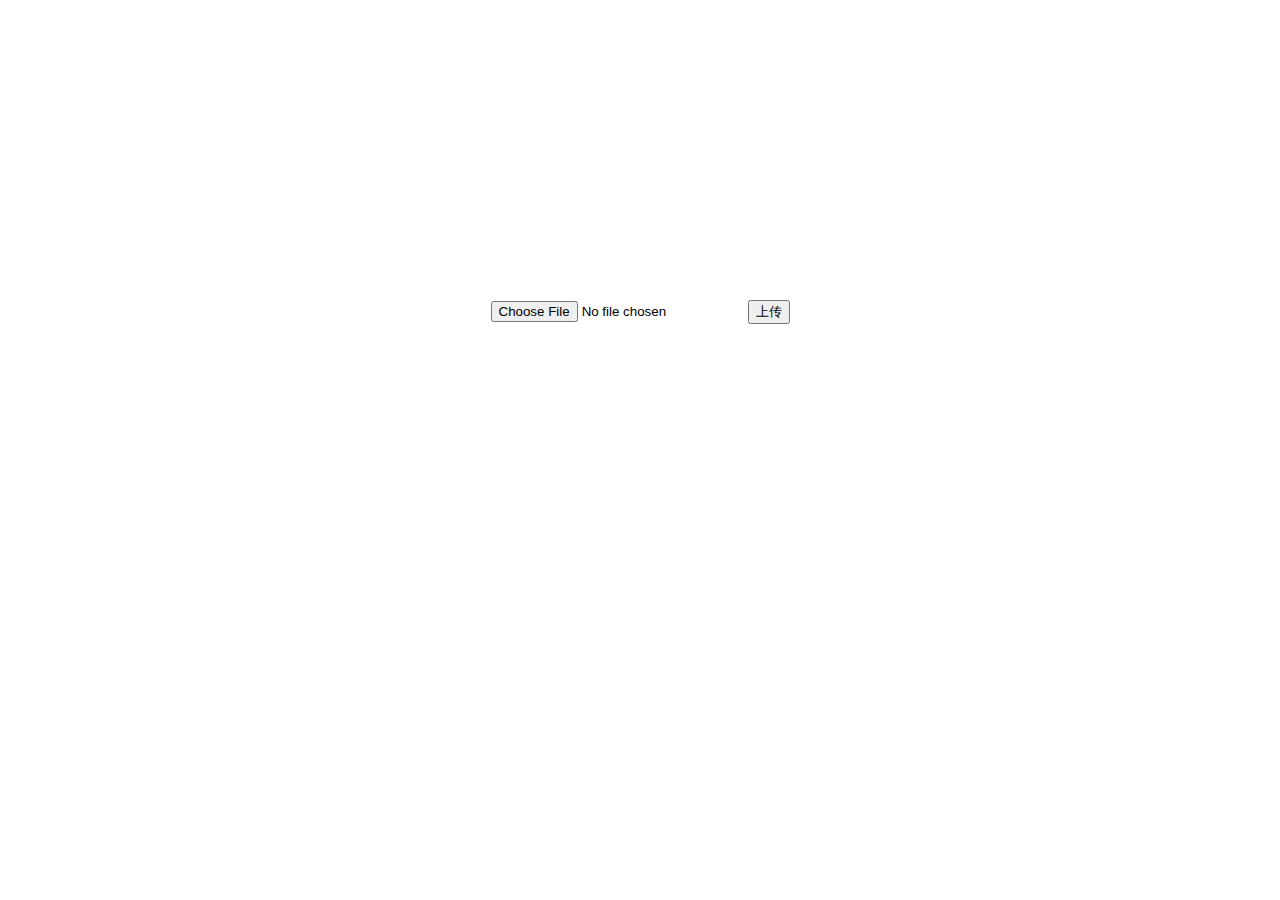
==== src/main/resources/public/index.html @ 4f898463 "立项" ====
<!DOCTYPE html>
<html lang="en">
<head>
  <meta charset="UTF-8">
  <title>上传文件</title>
</head>
<body>
<form action="/upload" enctype="multipart/form-data" method="post" style="text-align: center;margin-top: 300px;">
  <input name="file" type="file"/>
  <input type="submit" value="上传">
</form>
</body>
</html>
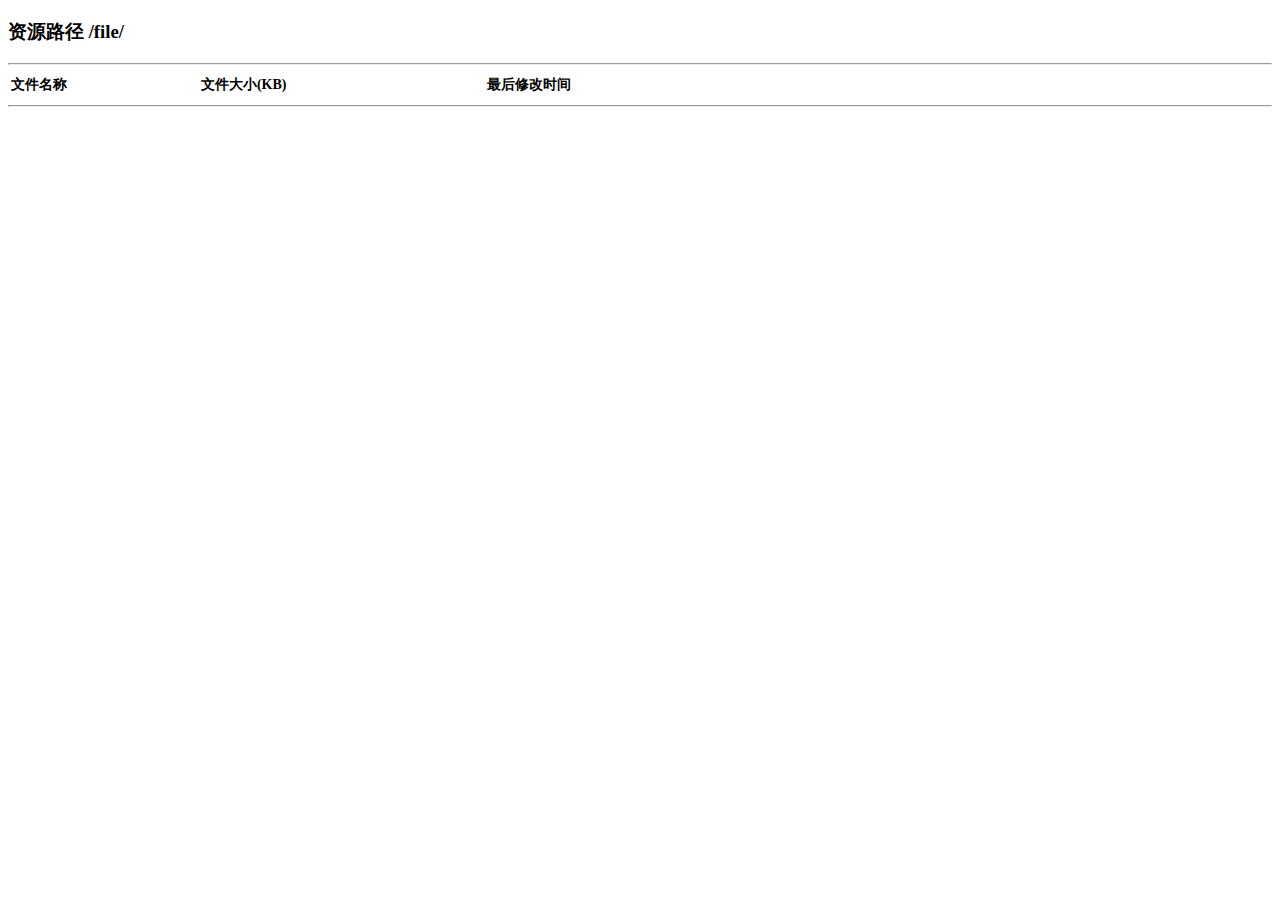
==== commit ed904491: "完成列表显示" ====
--- a/src/main/resources/public/index.html
+++ b/src/main/resources/public/index.html
@@ -2,12 +2,71 @@
 <html lang="en">
 <head>
   <meta charset="UTF-8">
-  <title>上传文件</title>
+  <title>文件列表</title>
 </head>
+<script>
+  window.Ajax = {
+    get: function (url, fn) {
+      // XMLHttpRequest对象用于在后台与服务器交换数据
+      let xhr = new XMLHttpRequest();
+      xhr.open('GET', url, false);
+      xhr.onreadystatechange = function () {
+        // readyState == 4说明请求已完成
+        if (xhr.readyState === 4) {
+          if (xhr.status === 200 || xhr.status === 304) {
+            fn(xhr.responseText);
+          }
+        }
+      }
+      xhr.send();
+    },
+    // data应为'a=a1&b=b1'这种字符串格式，在jq里如果data为对象会自动将对象转成这种字符串格式
+    post: function (url, data, fn) {
+      let xhr = new XMLHttpRequest();
+      xhr.open('POST', url, false);
+      // 添加http头，发送信息至服务器时内容编码类型
+      xhr.setRequestHeader('Content-Type', 'application/x-www-form-urlencoded');
+      xhr.onreadystatechange = function () {
+        if (xhr.readyState === 4) {
+          if (xhr.status === 200 || xhr.status === 304) {
+            // console.log(xhr.responseText);
+            fn(xhr.responseText);
+          }
+        }
+      }
+      xhr.send(data);
+    }
+  }
+</script>
 <body>
-<form action="/upload" enctype="multipart/form-data" method="post" style="text-align: center;margin-top: 300px;">
-  <input name="file" type="file"/>
-  <input type="submit" value="上传">
-</form>
+<h3>资源路径 /file/</h3>
+<hr>
+<table style="width: 60%;font-size: 14px;">
+  <thead style="font-weight: bold">
+  <tr>
+    <td>文件名称</td>
+    <td>文件大小(KB)</td>
+    <td>最后修改时间</td>
+  </tr>
+  </thead>
+  <tbody>
+  </tbody>
+</table>
+<hr>
 </body>
+<script>
+  window.Ajax.get(location.origin + '/list', data => {
+    data = JSON.parse(data);
+    let tbody = document.getElementsByTagName('tbody');
+    for (let o of data) {
+      let tr = document.createElement('tr');
+      tr.innerHTML = `
+       <td><a download="${o[0]}" href="${location.origin + '/file/' + o[0]}">${o[0]}</a></td>
+       <td>${((+o[1])/1024).toFixed(0)}</td>
+       <td>${o[2]}</td>
+       `;
+      tbody.item(0).appendChild(tr);
+    }
+  })
+</script>
 </html>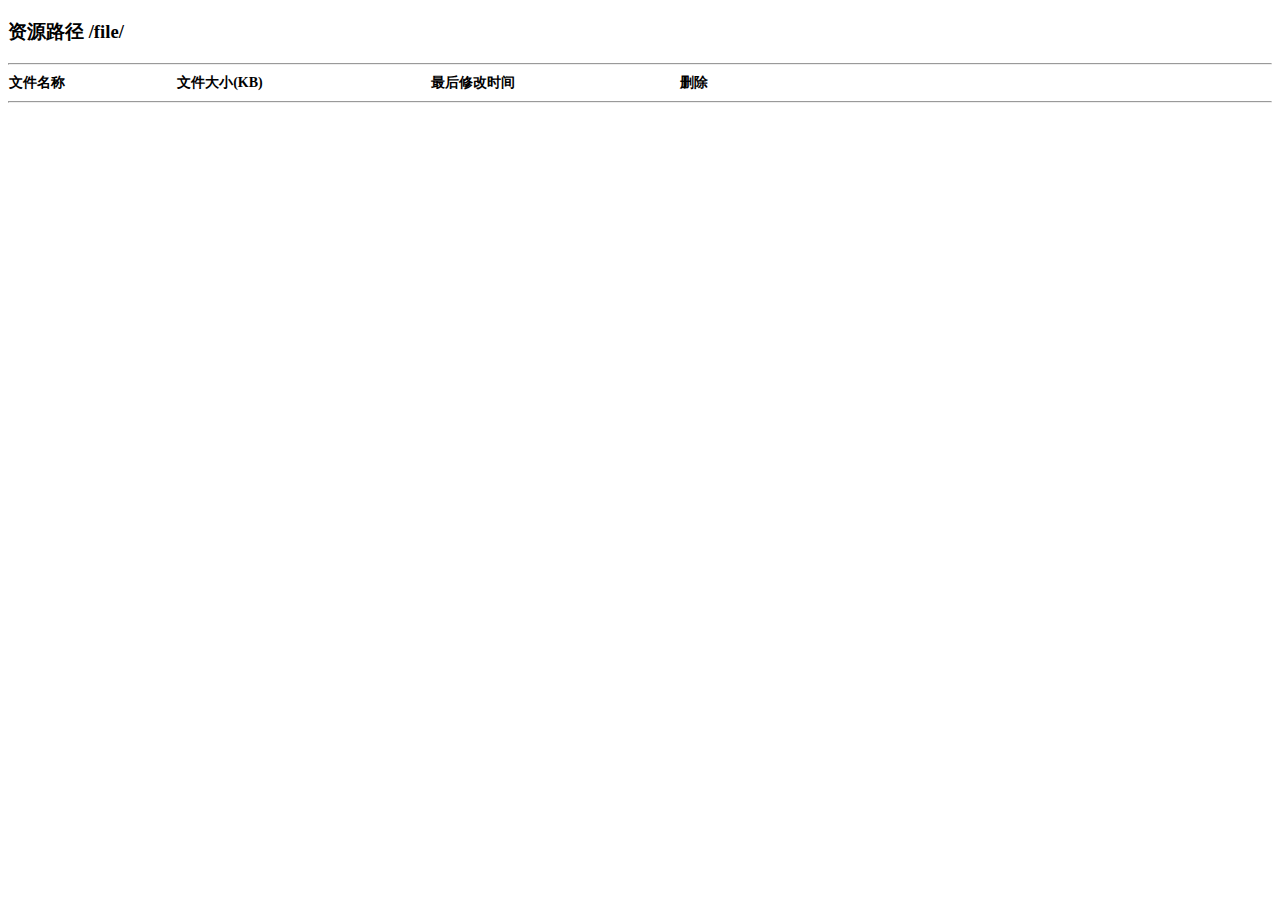
==== commit 4a77450a: "完成列表显示" ====
--- a/src/main/resources/public/index.html
+++ b/src/main/resources/public/index.html
@@ -4,6 +4,15 @@
   <meta charset="UTF-8">
   <title>文件列表</title>
 </head>
+<style>
+  tbody > tr:hover {
+    background-color: rgba(255, 228, 196, 0.53);
+  }
+
+  tbody > tr > td:last-child {
+    cursor: pointer;
+  }
+</style>
 <script>
   window.Ajax = {
     get: function (url, fn) {
@@ -41,12 +50,13 @@
 <body>
 <h3>资源路径 /file/</h3>
 <hr>
-<table style="width: 60%;font-size: 14px;">
+<table style="width: 60%;font-size: 14px;" cellspacing="0">
   <thead style="font-weight: bold">
   <tr>
     <td>文件名称</td>
     <td>文件大小(KB)</td>
     <td>最后修改时间</td>
+    <td>删除</td>
   </tr>
   </thead>
   <tbody>
@@ -62,9 +72,18 @@
       let tr = document.createElement('tr');
       tr.innerHTML = `
        <td><a download="${o[0]}" href="${location.origin + '/file/' + o[0]}">${o[0]}</a></td>
-       <td>${((+o[1])/1024).toFixed(0)}</td>
+       <td>${((+o[1]) / 1024).toFixed(0)}</td>
        <td>${o[2]}</td>
        `;
+      let del = document.createElement('td');
+      del.title = '删除此文件';
+      del.innerHTML = "&#10006;";
+      del.addEventListener('click', e => {
+        Ajax.get(location.origin + '/delete/' + o[0], () => {
+          e.target['parentElement'].remove();
+        });
+      });
+      tr.appendChild(del);
       tbody.item(0).appendChild(tr);
     }
   })
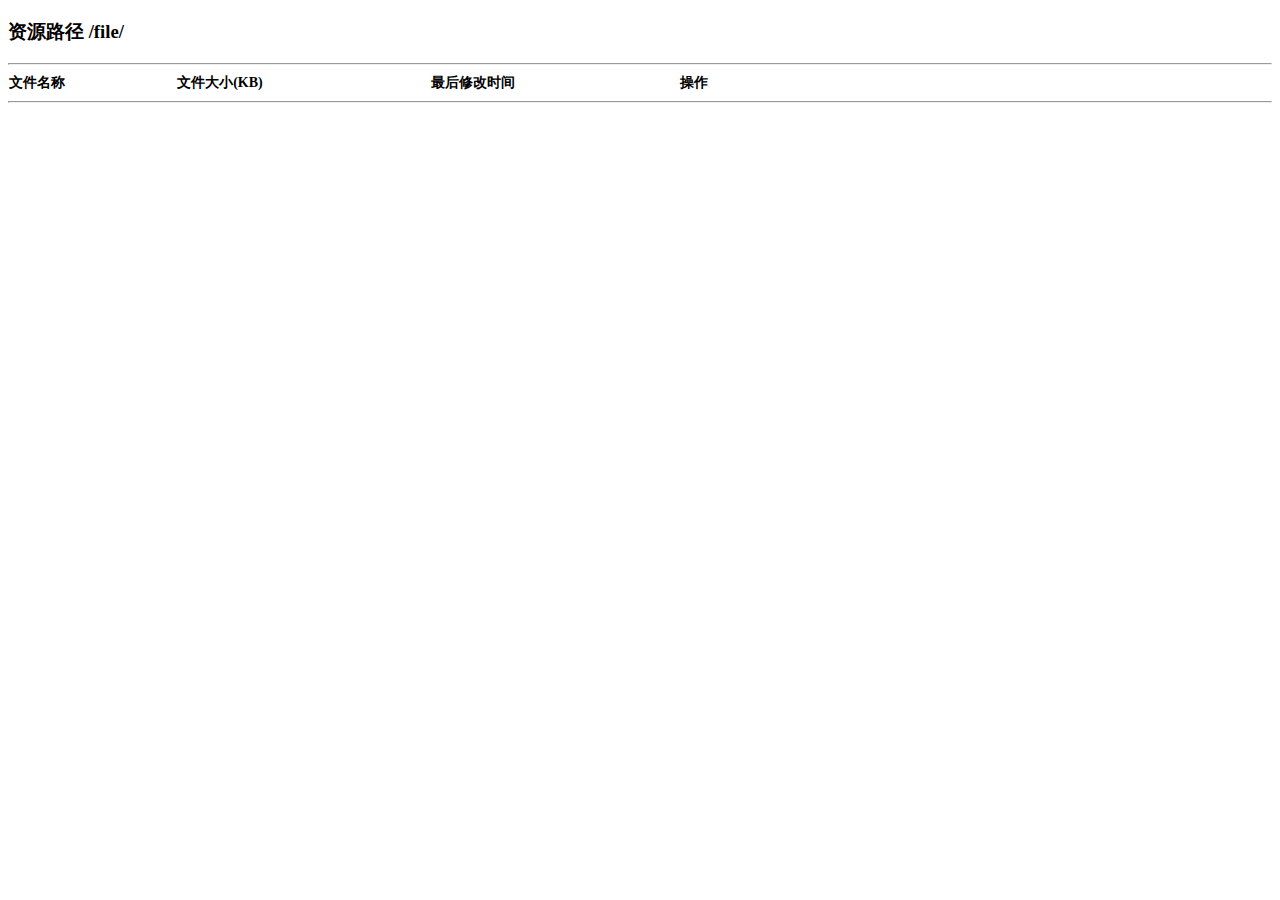
==== commit 149c98d6: "优化" ====
--- a/src/main/resources/public/index.html
+++ b/src/main/resources/public/index.html
@@ -3,6 +3,7 @@
 <head>
   <meta charset="UTF-8">
   <title>文件列表</title>
+  <script src="index.js"></script>
 </head>
 <style>
   tbody > tr:hover {
@@ -56,7 +57,7 @@
     <td>文件名称</td>
     <td>文件大小(KB)</td>
     <td>最后修改时间</td>
-    <td>删除</td>
+    <td>操作</td>
   </tr>
   </thead>
   <tbody>
@@ -65,8 +66,8 @@
 <hr>
 </body>
 <script>
-  window.Ajax.get(location.origin + '/list', data => {
-    data = JSON.parse(data);
+
+  Y.get('list?url=', data => {
     let tbody = document.getElementsByTagName('tbody');
     for (let o of data) {
       let tr = document.createElement('tr');
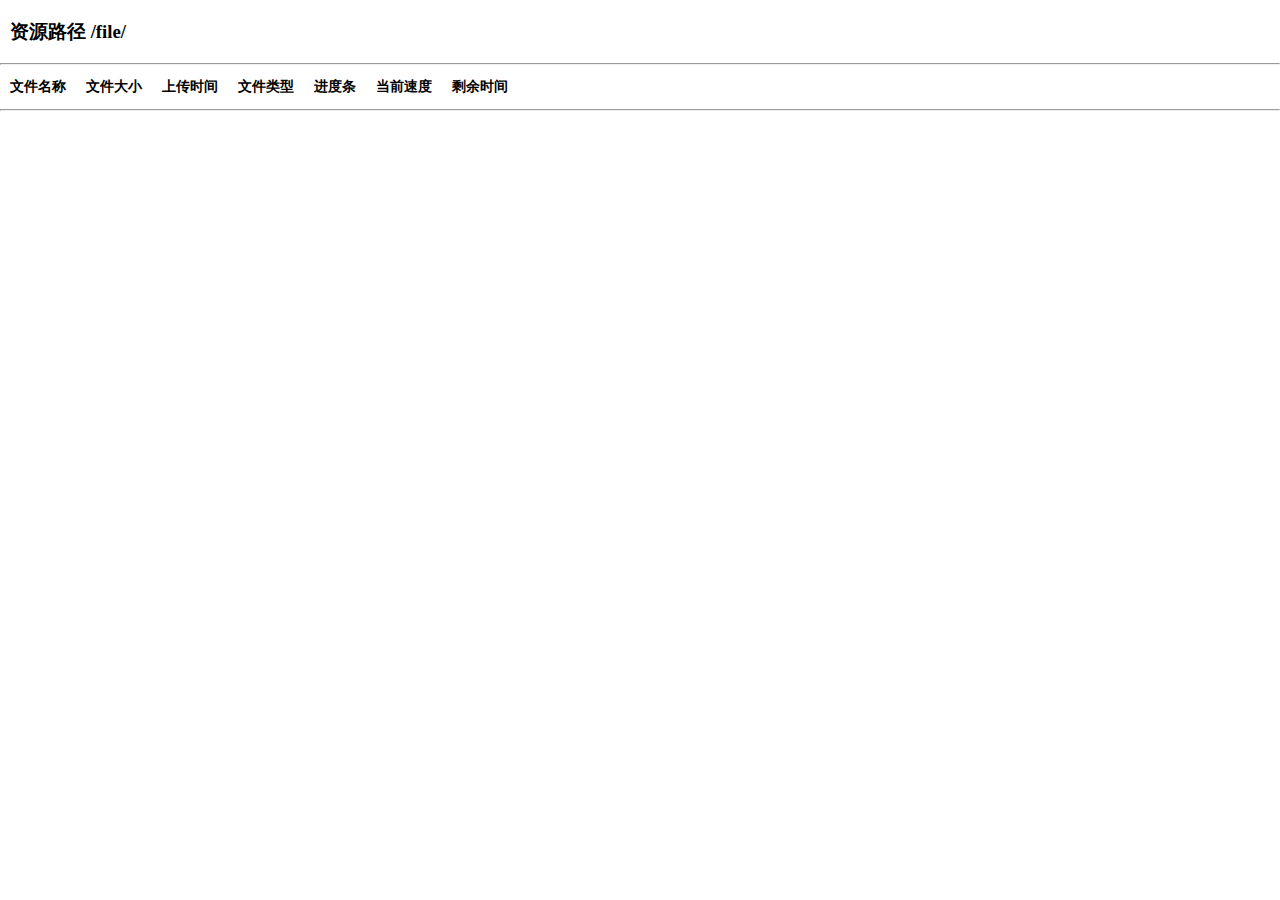
==== commit 0edb5ff4: "新增进度条，当前速度，剩余时间功能" ====
--- a/src/main/resources/public/index.html
+++ b/src/main/resources/public/index.html
@@ -3,90 +3,37 @@
 <head>
   <meta charset="UTF-8">
   <title>文件列表</title>
+  <link href="index.css" rel="stylesheet">
   <script src="index.js"></script>
 </head>
-<style>
-  tbody > tr:hover {
-    background-color: rgba(255, 228, 196, 0.53);
-  }
-
-  tbody > tr > td:last-child {
-    cursor: pointer;
-  }
-</style>
-<script>
-  window.Ajax = {
-    get: function (url, fn) {
-      // XMLHttpRequest对象用于在后台与服务器交换数据
-      let xhr = new XMLHttpRequest();
-      xhr.open('GET', url, false);
-      xhr.onreadystatechange = function () {
-        // readyState == 4说明请求已完成
-        if (xhr.readyState === 4) {
-          if (xhr.status === 200 || xhr.status === 304) {
-            fn(xhr.responseText);
-          }
-        }
-      }
-      xhr.send();
-    },
-    // data应为'a=a1&b=b1'这种字符串格式，在jq里如果data为对象会自动将对象转成这种字符串格式
-    post: function (url, data, fn) {
-      let xhr = new XMLHttpRequest();
-      xhr.open('POST', url, false);
-      // 添加http头，发送信息至服务器时内容编码类型
-      xhr.setRequestHeader('Content-Type', 'application/x-www-form-urlencoded');
-      xhr.onreadystatechange = function () {
-        if (xhr.readyState === 4) {
-          if (xhr.status === 200 || xhr.status === 304) {
-            // console.log(xhr.responseText);
-            fn(xhr.responseText);
-          }
-        }
-      }
-      xhr.send(data);
-    }
-  }
-</script>
-<body>
-<h3>资源路径 /file/</h3>
+<body id="body" ondragenter="event.stopPropagation(); event.preventDefault();"
+      ondragover="event.stopPropagation(); event.preventDefault();"
+      onload="Y.init()">
+<h3>资源路径 /file/<span data-name="资源路径"></span></h3>
 <hr>
-<table style="width: 60%;font-size: 14px;" cellspacing="0">
-  <thead style="font-weight: bold">
+<table id="file_list">
+  <thead>
   <tr>
     <td>文件名称</td>
-    <td>文件大小(KB)</td>
-    <td>最后修改时间</td>
-    <td>操作</td>
+    <td>文件大小</td>
+    <td>上传时间</td>
+    <td>文件类型</td>
+    <td>进度条</td>
+    <td>当前速度</td>
+    <td>剩余时间</td>
   </tr>
   </thead>
   <tbody>
   </tbody>
 </table>
 <hr>
+<div id="menu">
+  <div onclick="Menu.download()">下载</div>
+  <div>复制下载链接</div>
+  <div>扫码下载</div>
+  <div>上传文件</div>
+  <div onclick="Menu.mkdir()">新建文件夹</div>
+  <div onclick="Menu.download()">删除</div>
+</div>
 </body>
-<script>
-
-  Y.get('list?url=', data => {
-    let tbody = document.getElementsByTagName('tbody');
-    for (let o of data) {
-      let tr = document.createElement('tr');
-      tr.innerHTML = `
-       <td><a download="${o[0]}" href="${location.origin + '/file/' + o[0]}">${o[0]}</a></td>
-       <td>${((+o[1]) / 1024).toFixed(0)}</td>
-       <td>${o[2]}</td>
-       `;
-      let del = document.createElement('td');
-      del.title = '删除此文件';
-      del.innerHTML = "&#10006;";
-      del.addEventListener('click', e => {
-        Ajax.get(location.origin + '/delete/' + o[0], () => {
-          e.target['parentElement'].remove();
-        });
-      });
-      tr.appendChild(del);
-      tbody.item(0).appendChild(tr);
-    }
-  })
-</script>
 </html>--- a/src/main/resources/public/index.css
+++ b/src/main/resources/public/index.css
@@ -0,0 +1,103 @@
+html, body {
+  width: 100%;
+  height: calc(100% - 10px);
+  position: relative;
+  padding: 0;
+  margin: 0;
+}
+
+h3 {
+  padding-left: 10px;
+}
+
+/**
+文件列表
+ */
+tr.selected {
+  background-color: #B8DCFF !important;
+}
+
+#file_list {
+  font-size: 14px;
+  border-spacing: 0;
+}
+
+#file_list > thead {
+  font-weight: bold;
+}
+
+#file_list > tbody > tr:hover {
+  background-color: #d7e8f8;
+}
+
+
+#file_list > tbody > tr > td, #file_list > thead > tr > td {
+  padding: 5px 10px;
+}
+
+/**
+列表中样式
+ */
+a {
+  text-decoration: none;
+  color: unset;
+}
+
+tr[data-type="文件夹"] {
+  color: #959292;
+}
+
+tr[data-type="文件"] {
+  color: #3a65e7 !important;
+}
+
+
+/**
+进度条
+ */
+div.progress {
+  width: 130px;
+  height: 15px;
+}
+
+div.progress > div {
+  height: 100%;
+  width: 0;
+  position: relative;
+  background-image: linear-gradient(to top, #09203f 0%, #537895 100%);
+  border-radius: 3px;
+}
+
+div.progress > div::after {
+  content: attr(data-progress);
+  position: absolute;
+  top: 50%;
+  left: 50%;
+  transform: translate(-50%, -50%);
+  font-size: 12px;
+  color: white;
+}
+
+/**
+菜单
+ */
+#menu {
+  position: absolute;
+  visibility: hidden;
+  width: 200px;
+  height: 270px;
+  box-shadow: 3px 3px 1px #d8cbcb;
+  background-color: #ececec;
+  border: 1px solid black;
+  padding: 3px;
+}
+
+#menu > div {
+  cursor: pointer;
+  padding: 3px 8px;
+  font-size: 14px;
+}
+
+#menu > div:hover {
+  background-color: #c9c7c7;
+}